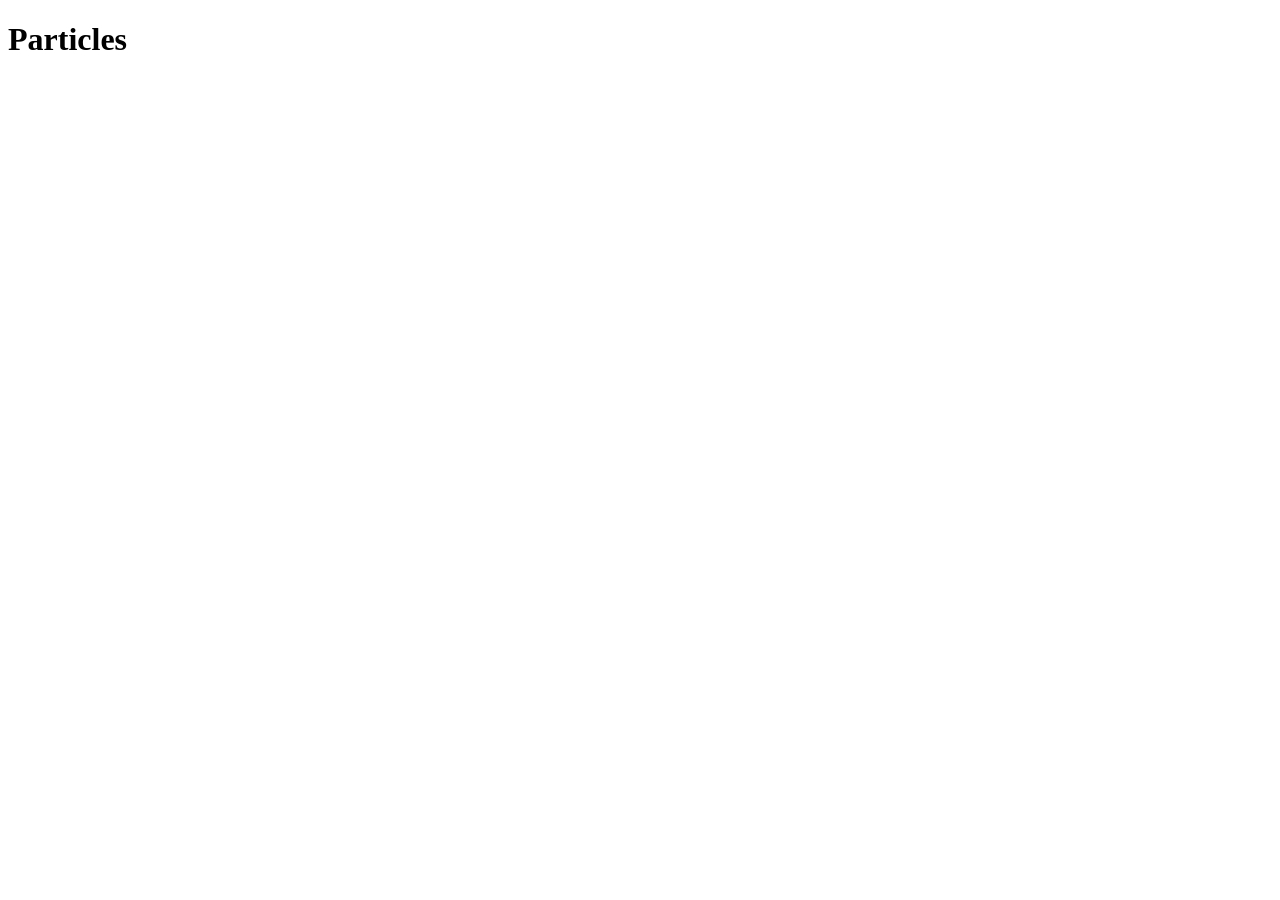
==== 1_Particles/index.html @ 38a57b6e "File setup for Particles" ====
<!DOCTYPE html>
<html lang="en">

    <head>
        <meta charset="UTF-8">
        <meta name="viewport"
            content="width=device-width, initial-scale=1.0">

        <link rel="stylesheet" href="styles.css">
        <title>Particles</title>
    </head>

    <body>
        <h1>Particles</h1>

        <script type="module" src="index.js"></script>
    </body>

</html>
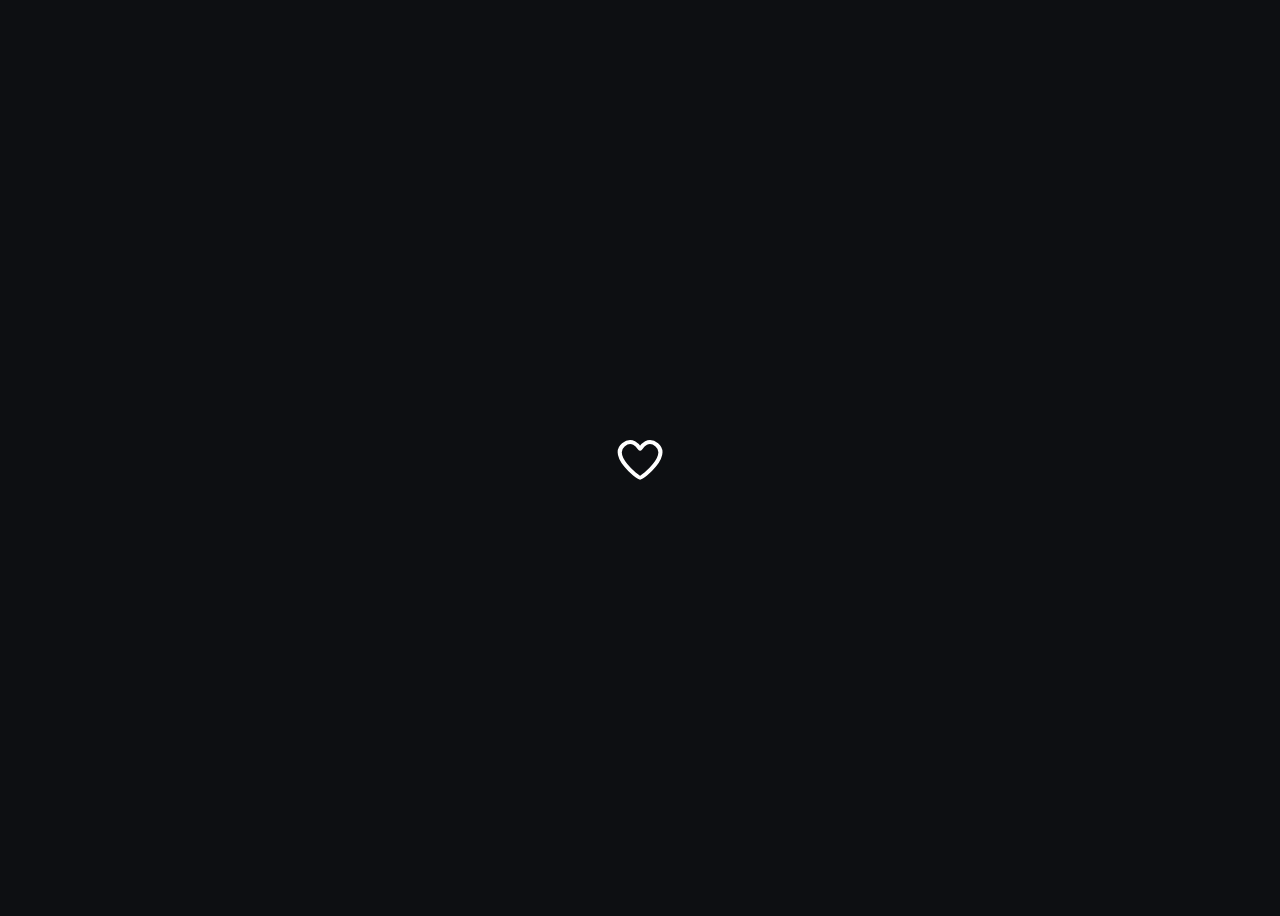
==== commit faf68084: "Particle Generation" ====
--- a/1_Particles/index.html
+++ b/1_Particles/index.html
@@ -11,7 +11,15 @@
     </head>
 
     <body>
-        <h1>Particles</h1>
+        <button type="button" class="particleButton">
+            <svg viewBox="0 0 24 24" fill="none"
+                aria-hidden="true">
+                <path
+                    d="M3.68546 5.43796C8.61936 1.29159 11.8685 7.4309 12.0406 7.4309C12.2126 7.43091 15.4617 1.29159 20.3956 5.43796C26.8941 10.8991 13.5 21.8215 12.0406 21.8215C10.5811 21.8215 -2.81297 10.8991 3.68546 5.43796Z"
+                    stroke="white" stroke-width="2"
+                    stroke-linecap="round" />
+            </svg>
+        </button>
 
         <script type="module" src="index.js"></script>
     </body>
--- a/1_Particles/styles.css
+++ b/1_Particles/styles.css
@@ -0,0 +1,76 @@
+html {
+	--red: oklch(0.65 0.3 19.41);
+}
+body {
+	background: hsl(210deg 15% 6%);
+	color: hsl(210deg, 50%, 97%);
+	display: grid;
+	place-content: center;
+	height: 100vh;
+}
+.particleButton {
+	position: relative;
+	padding: 16px;
+	background: transparent;
+	border: none;
+	border-radius: 50%;
+	cursor: pointer;
+
+	&:hover {
+		background: hsl(0deg 0% 100% / 0.1);
+
+		path {
+			stroke: var(--red);
+		}
+	}
+
+	&.liked path {
+		fill: var(--red);
+		stroke: var(--red);
+	}
+}
+
+.particleButton svg {
+	position: relative;
+	display: block;
+	width: 3rem;
+	height: 3rem;
+}
+
+/*
+  This utility class will hide the element from the screen, but it will remain accessible for folks using screen readers. I’m using it here to provide alternative text for the heart icon, so that non-sighted users can still understand the button’s purpose.
+
+  For more information, see:
+  https://www.joshwcomeau.com/snippets/react-components/visually-hidden/
+*/
+.visually-hidden:not(:focus):not(:active) {
+	position: absolute;
+	width: 1px;
+	height: 1px;
+	overflow: hidden;
+	clip: rect(0 0 0 0);
+	clip-path: inset(50%);
+	white-space: nowrap;
+}
+
+/**
+ * Particle related styles
+ * ===========================
+ */
+.particle {
+	position: absolute;
+	width: 10px;
+	height: 10px;
+	border-radius: 50%;
+	background: hsla(0, 0%, 100%, 0.728);
+	animation: fadeOut 1000ms forwards;
+}
+
+@keyframes fadeOut {
+	from {
+		opacity: 1;
+	}
+	to {
+		opacity: 0;
+	}
+}
